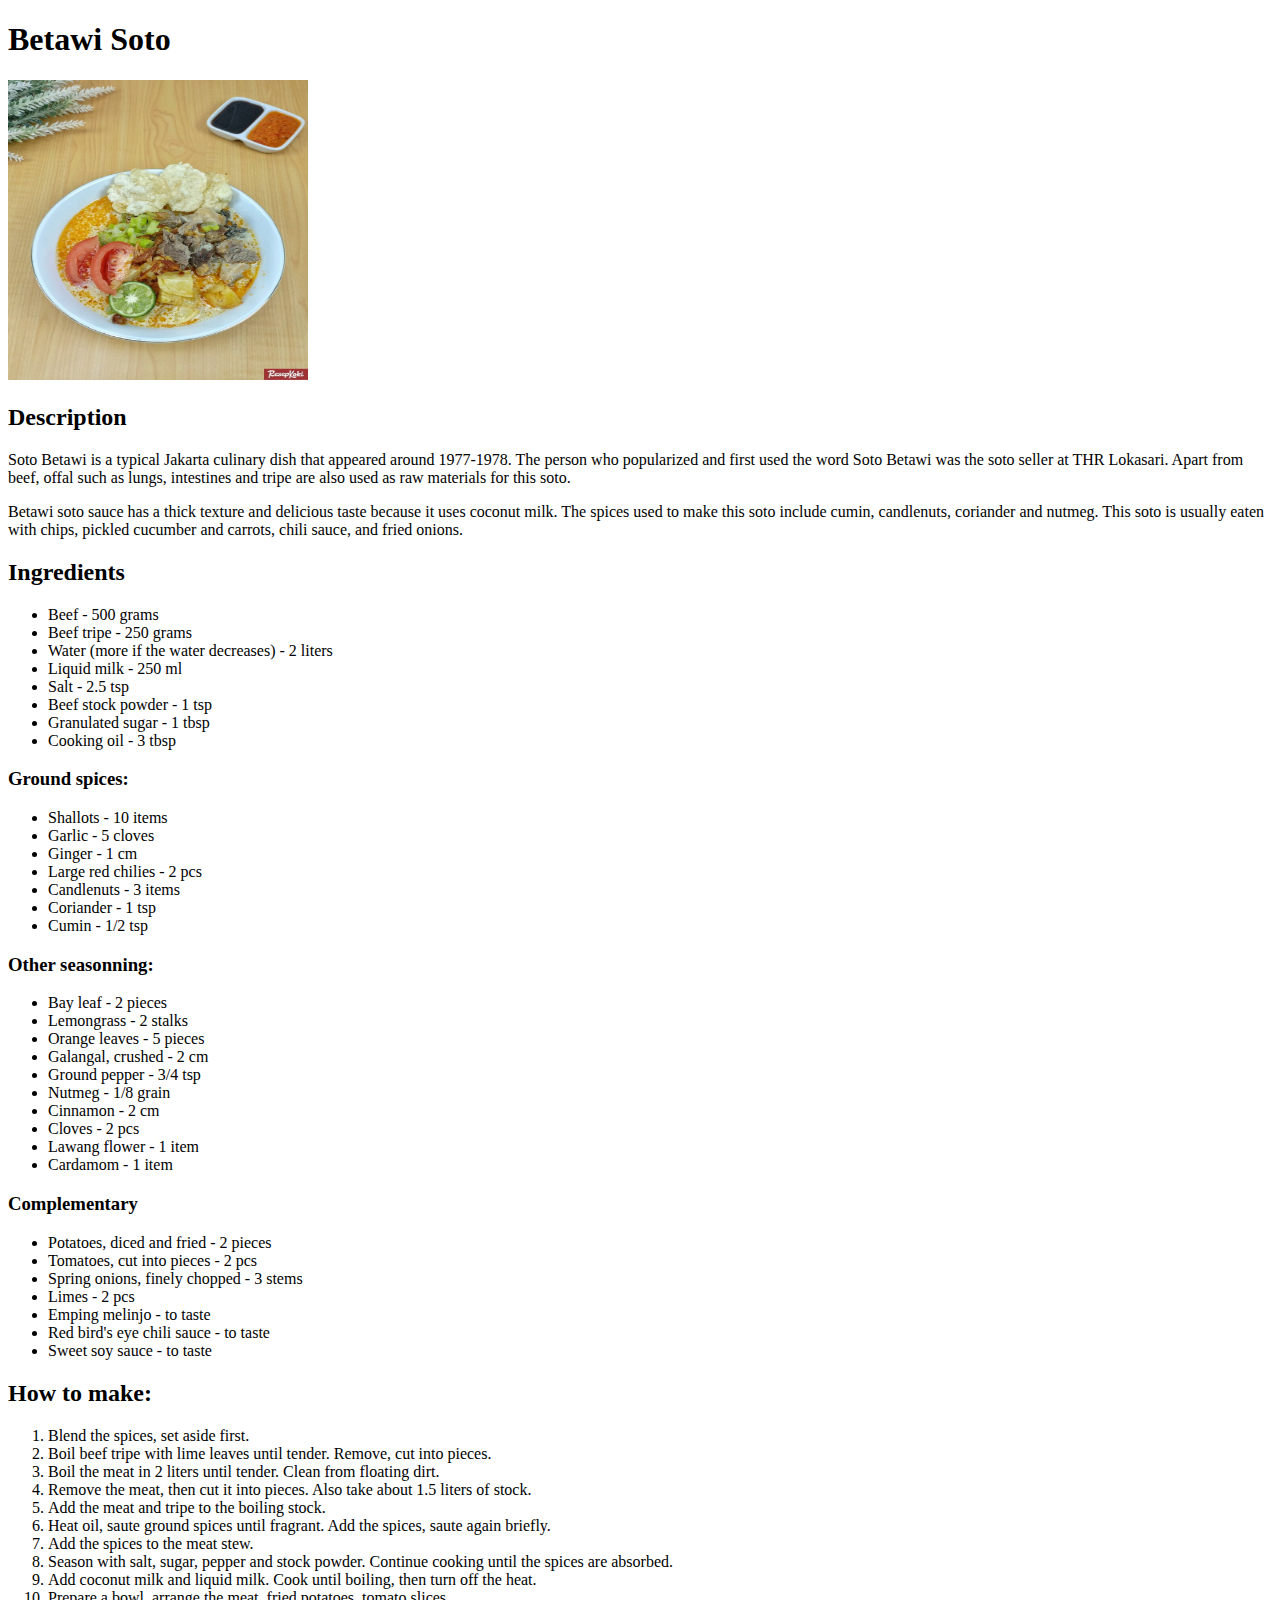
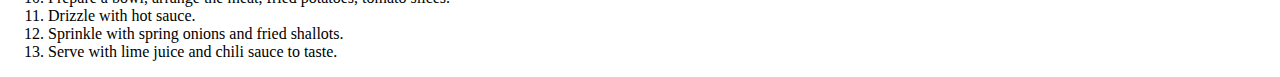
==== recipes/betawi-soto.html @ 7df99691 "Add Betawi Soto recipe page" ====
<!DOCTYPE html>
<html lang="en">
  <head>
    <meta charset="UTF-8">
    <title>Betawi Soto Recipe</title>
  </head>

  <body>
    <h1>Betawi Soto</h1>
    <img src="../imgs/Soto-Betawi-2.jpg" alt="Betawi Soto" height="300" width="300">

    <h2>Description</h2>
    <p>Soto Betawi is a typical Jakarta culinary dish that appeared around 1977-1978. The person who popularized and first used the word Soto Betawi was the soto seller at THR Lokasari. Apart from beef, offal such as lungs, intestines and tripe are also used as raw materials for this soto.</p>

    <p>Betawi soto sauce has a thick texture and delicious taste because it uses coconut milk. The spices used to make this soto include cumin, candlenuts, coriander and nutmeg. This soto is usually eaten with chips, pickled cucumber and carrots, chili sauce, and fried onions.</p>


    <h2>Ingredients</h2>
    <ul>
      <li>Beef - 500 grams</li>
      <li>Beef tripe - 250 grams</li>
      <li>Water (more if the water decreases) - 2 liters</li>
      <li>Liquid milk - 250 ml</li>
      <li>Salt - 2.5 tsp</li>
      <li>Beef stock powder - 1 tsp</li>
      <li>Granulated sugar - 1 tbsp</li>
      <li>Cooking oil - 3 tbsp</li>
    </ul>

    <h3>Ground spices:</h3>
    <ul>
      <li>Shallots - 10 items</li>
      <li>Garlic - 5 cloves</li>
      <li>Ginger - 1 cm</li>
      <li>Large red chilies - 2 pcs</li>
      <li>Candlenuts - 3 items</li>
      <li>Coriander - 1 tsp</li>
      <li>Cumin - 1/2 tsp</li>
    </ul>

    <h3>Other seasonning:</h3>
    <ul>
      <li>Bay leaf - 2 pieces</li>
      <li>Lemongrass - 2 stalks</li>
      <li>Orange leaves - 5 pieces</li>
      <li>Galangal, crushed - 2 cm</li>
      <li>Ground pepper - 3/4 tsp</li>
      <li>Nutmeg - 1/8 grain</li>
      <li>Cinnamon - 2 cm</li>
      <li>Cloves - 2 pcs</li>
      <li>Lawang flower - 1 item</li>
      <li>Cardamom - 1 item</li>
    </ul>

    <h3>Complementary</h3>
    <ul>
      <li>Potatoes, diced and fried - 2 pieces</li>
      <li>Tomatoes, cut into pieces - 2 pcs</li>
      <li>Spring onions, finely chopped - 3 stems</li>
      <li>Limes - 2 pcs</li>
      <li>Emping melinjo - to taste</li>
      <li>Red bird's eye chili sauce - to taste</li>
      <li>Sweet soy sauce - to taste</li>
    </ul>

    <h2>How to make:</h2>
    <ol>
      <li>Blend the spices, set aside first.</li>
      <li>Boil beef tripe with lime leaves until tender. Remove, cut into pieces.</li>
      <li>Boil the meat in 2 liters until tender. Clean from floating dirt.</li>
      <li>Remove the meat, then cut it into pieces. Also take about 1.5 liters of stock.</li>
      <li>Add the meat and tripe to the boiling stock.</li>
      <li>Heat oil, saute ground spices until fragrant. Add the spices, saute again briefly.</li>
      <li>Add the spices to the meat stew.</li>
      <li>Season with salt, sugar, pepper and stock powder. Continue cooking until the spices are absorbed.</li>
      <li>Add coconut milk and liquid milk. Cook until boiling, then turn off the heat.</li>
      <li>Prepare a bowl, arrange the meat, fried potatoes, tomato slices.</li>
      <li>Drizzle with hot sauce.</li>
      <li>Sprinkle with spring onions and fried shallots.</li>
      <li>Serve with lime juice and chili sauce to taste.</li>

    </ol>
  </body>
</html>
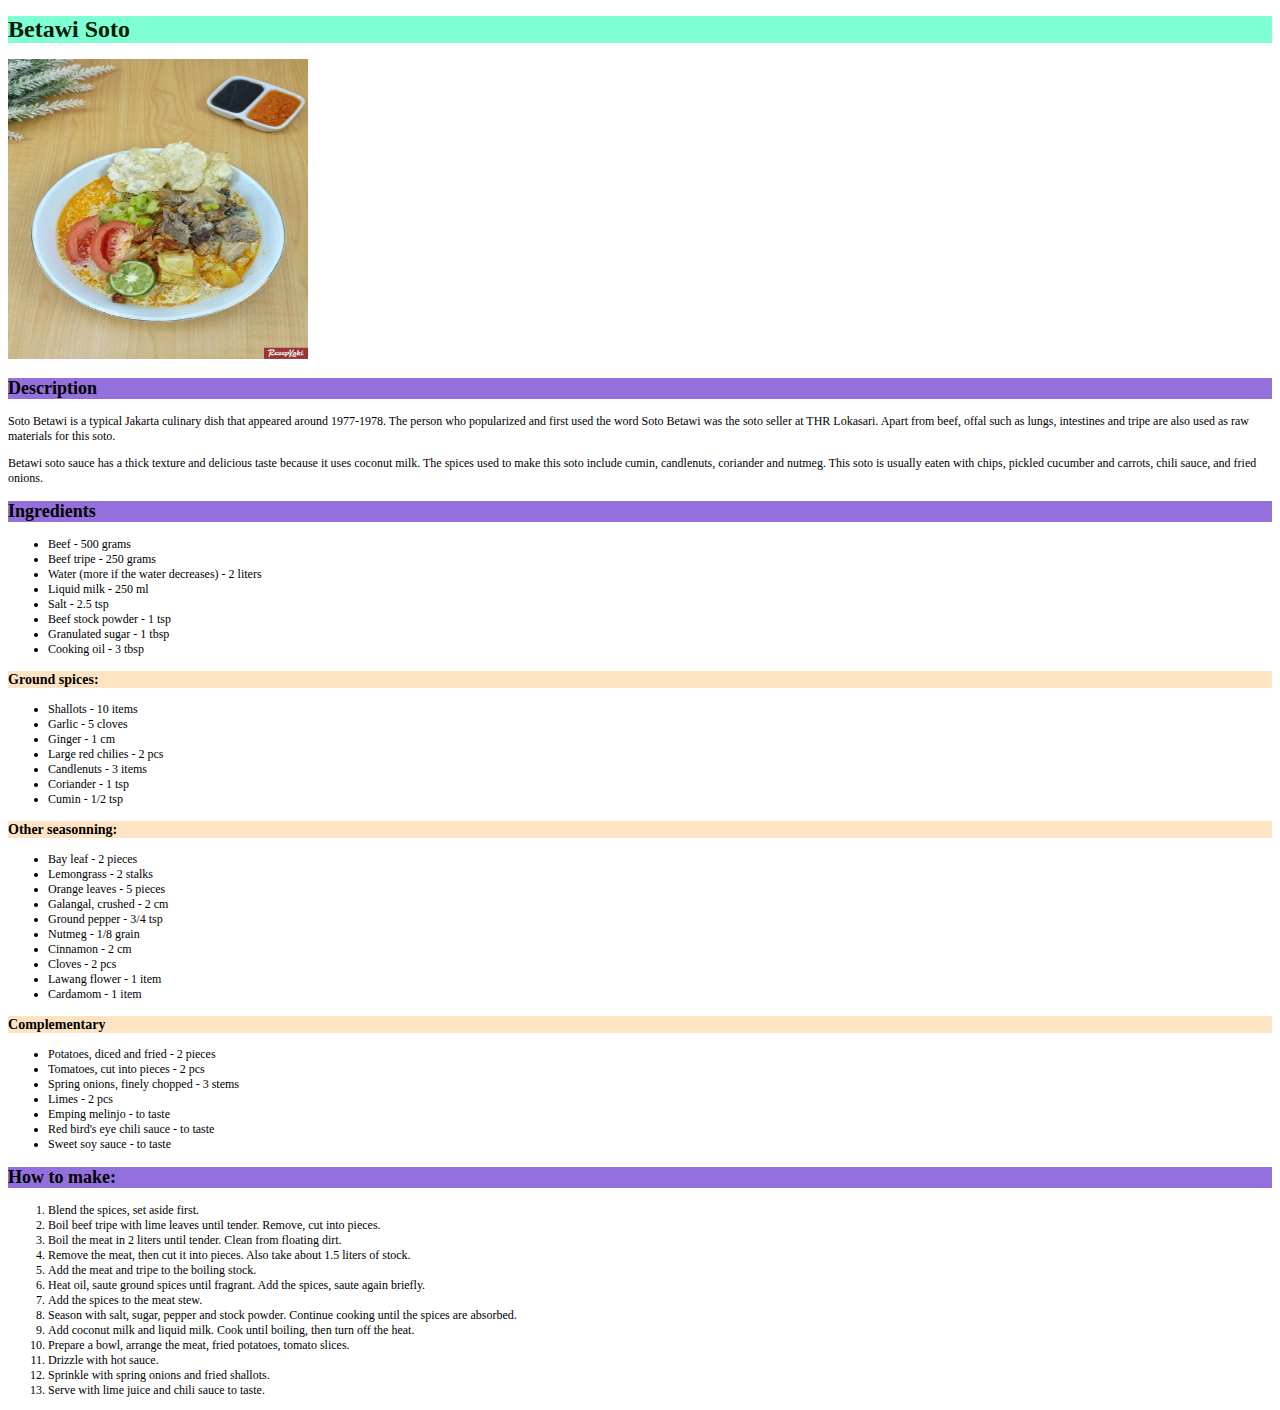
==== commit 4e9ed362: "Add CSS file and play around with CSS basic" ====
--- a/recipes/betawi-soto.html
+++ b/recipes/betawi-soto.html
@@ -3,6 +3,7 @@
   <head>
     <meta charset="UTF-8">
     <title>Betawi Soto Recipe</title>
+    <link href="../css/styles.css" rel="stylesheet"></link>
   </head>
 
   <body>
--- a/css/styles.css
+++ b/css/styles.css
@@ -0,0 +1,29 @@
+body {
+  font-family: "Verdana";
+  font-size: 12px;
+}
+
+h1 {
+  background-color: aquamarine;
+  color: rgb(3, 27, 7);
+}
+
+.crazy-fried-rice {
+  background-color: rgb(255, 96, 96);
+}
+
+.padang-satay {
+  background-color: rgb(3, 165, 3);
+}
+
+.betawi-soto {
+  background-color: rgb(57, 57, 252);
+}
+
+h2 {
+  background-color: mediumpurple;
+}
+
+h3 {
+  background-color: bisque;
+}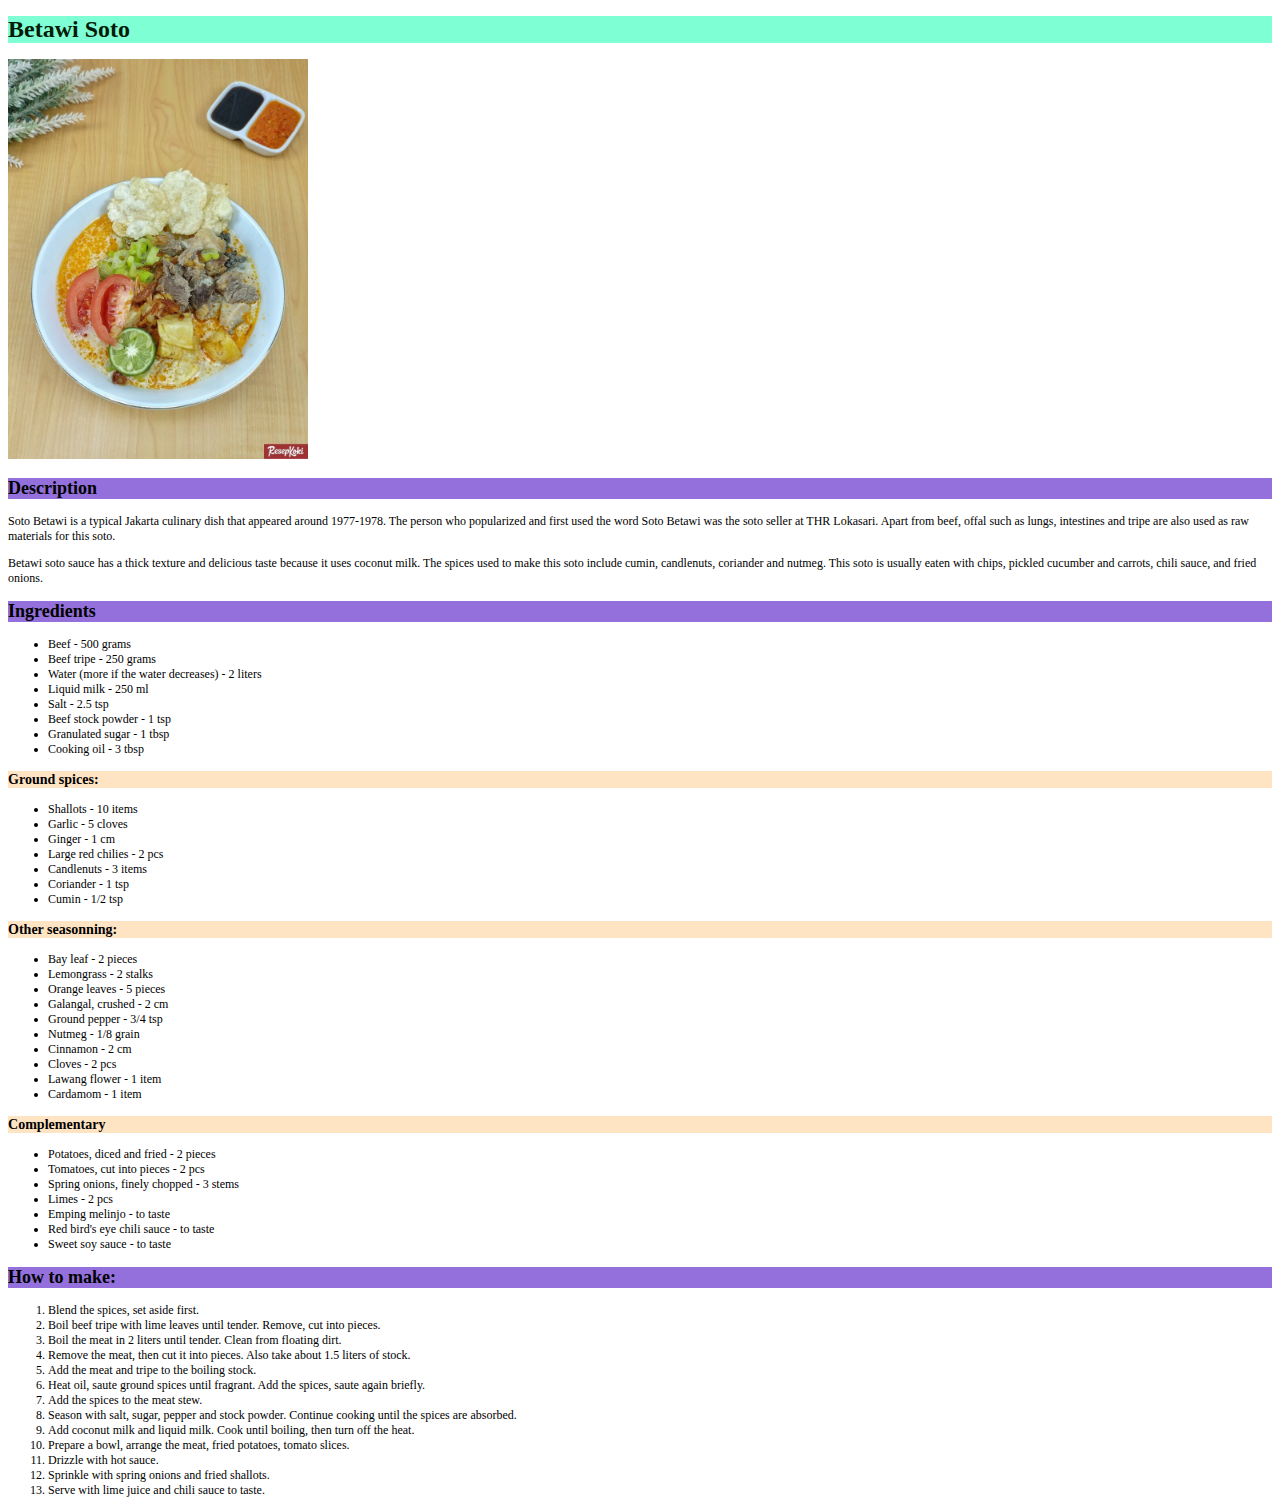
==== commit c394f7db: "Set default main image size in recipe pages" ====
--- a/recipes/betawi-soto.html
+++ b/recipes/betawi-soto.html
@@ -8,7 +8,7 @@
 
   <body>
     <h1>Betawi Soto</h1>
-    <img src="../imgs/Soto-Betawi-2.jpg" alt="Betawi Soto" height="300" width="300">
+    <img src="../imgs/Soto-Betawi-2.jpg" alt="Betawi Soto" height="auto" width="300" class="betawi-soto">
 
     <h2>Description</h2>
     <p>Soto Betawi is a typical Jakarta culinary dish that appeared around 1977-1978. The person who popularized and first used the word Soto Betawi was the soto seller at THR Lokasari. Apart from beef, offal such as lungs, intestines and tripe are also used as raw materials for this soto.</p>
--- a/css/styles.css
+++ b/css/styles.css
@@ -8,6 +8,18 @@
   color: rgb(3, 27, 7);
 }
 
+h2 {
+  background-color: mediumpurple;
+}
+
+h3 {
+  background-color: bisque;
+}
+
+.betawi-soto {
+  background-color: rgb(57, 57, 252);
+}
+
 .crazy-fried-rice {
   background-color: rgb(255, 96, 96);
 }
@@ -16,14 +28,7 @@
   background-color: rgb(3, 165, 3);
 }
 
-.betawi-soto {
-  background-color: rgb(57, 57, 252);
-}
-
-h2 {
-  background-color: mediumpurple;
-}
-
-h3 {
-  background-color: bisque;
+.betawi-soto, .crazy-fried-rice, .padang-satay {
+  width: 300px;
+  height: auto;
 }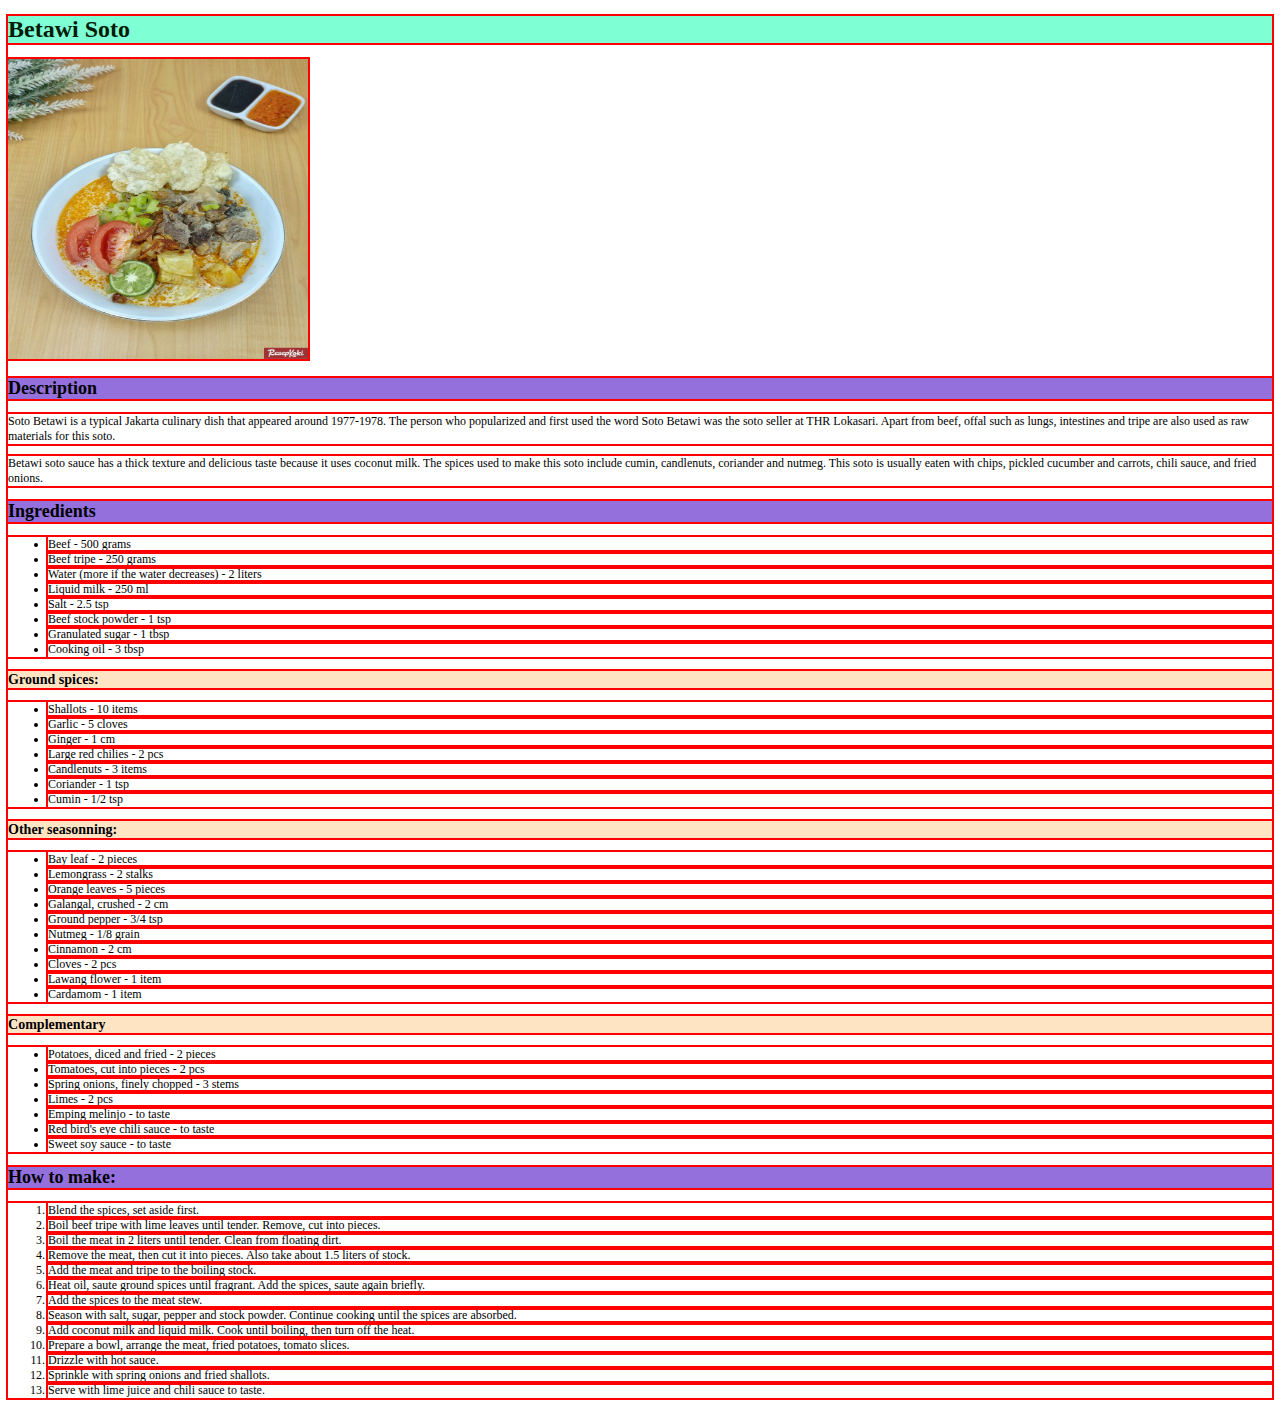
==== commit ff0e60e5: "Update recent" ====
--- a/recipes/betawi-soto.html
+++ b/recipes/betawi-soto.html
@@ -8,7 +8,7 @@
 
   <body>
     <h1>Betawi Soto</h1>
-    <img src="../imgs/Soto-Betawi-2.jpg" alt="Betawi Soto" height="auto" width="300" class="betawi-soto">
+    <img src="../imgs/Soto-Betawi-2.jpg" alt="Betawi Soto" height="300" width="300" class="betawi-soto">
 
     <h2>Description</h2>
     <p>Soto Betawi is a typical Jakarta culinary dish that appeared around 1977-1978. The person who popularized and first used the word Soto Betawi was the soto seller at THR Lokasari. Apart from beef, offal such as lungs, intestines and tripe are also used as raw materials for this soto.</p>
--- a/css/styles.css
+++ b/css/styles.css
@@ -1,3 +1,7 @@
+* {
+  outline: 2px solid red;
+}
+
 body {
   font-family: "Verdana";
   font-size: 12px;
@@ -30,5 +34,5 @@
 
 .betawi-soto, .crazy-fried-rice, .padang-satay {
   width: 300px;
-  height: auto;
+  max-height: 300px;
 }